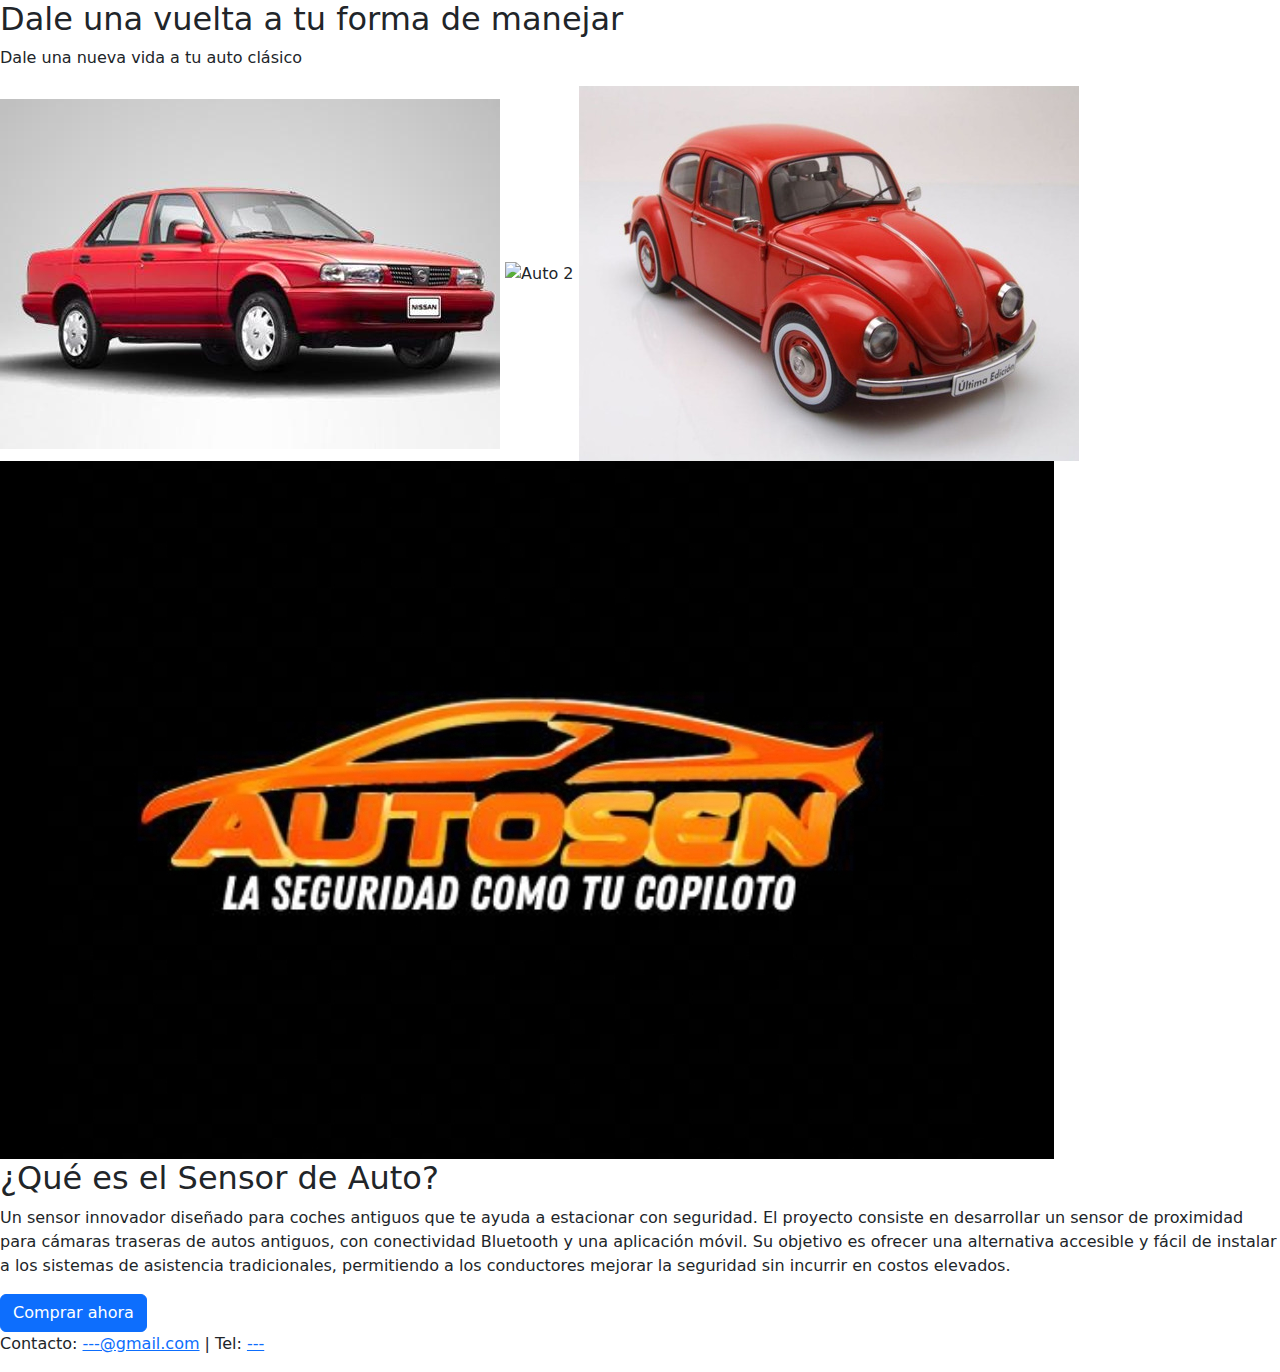
==== index.html @ a49fe0a7 "Rename Index.html to index.html" ====
<!DOCTYPE html>
<html lang="es">
<head>
    <meta charset="UTF-8">
    <meta name="viewport" content="width=device-width, initial-scale=1.0">
    <title>Sensor de Auto - Inicio</title>
    <link rel="stylesheet" href="/CSS/styles.css">
    <link href="https://cdn.jsdelivr.net/npm/bootstrap@5.3.0/dist/css/bootstrap.min.css" rel="stylesheet">
    <link href="https://fonts.googleapis.com/css2?family=Poppins:wght@300;400;600&display=swap" rel="stylesheet">
</head>
<body>
    <header>
        <div class="titulo-container">
            <h2>Dale una vuelta a tu forma de manejar</h2>
            <p>Dale una nueva vida a tu auto clásico</p>
        </div>
    
        <div class="autos-container">
            <img src="/Public/Images/Tsuru.jpg" alt="Auto 1">
            <img src="/Public/Images/ChevyPop.jpg" alt="Auto 2">
            <img src="/Public/Images/Vocho.jpg" alt="Auto 3">
        </div>
    
        <div class="logo-container">
            <img src="/Public/Images/LOGO.jpg" alt="Logo" class="logo">
        </div>
    </header>

    <section>
        <h2>¿Qué es el Sensor de Auto?</h2>
        <p>
            Un sensor innovador diseñado para coches antiguos que te ayuda a estacionar con seguridad. El proyecto consiste en desarrollar un
            sensor de proximidad para cámaras traseras de autos antiguos, con conectividad Bluetooth y una aplicación móvil. Su objetivo es ofrecer una
            alternativa accesible y fácil de instalar a los sistemas de asistencia tradicionales, permitiendo a los conductores mejorar la
            seguridad sin incurrir en costos elevados.
        </p>
        <a href="/compra" class="btn btn-primary">Comprar ahora</a>
    </section>

    <footer class="footer-container">
        <div class="footer-content">
            <p>Contacto: <a href="mailto:---@gmail.com">---@gmail.com</a> | Tel: <a href="tel:---">---</a></p>
        </div>
    </footer>
</body>
</html>
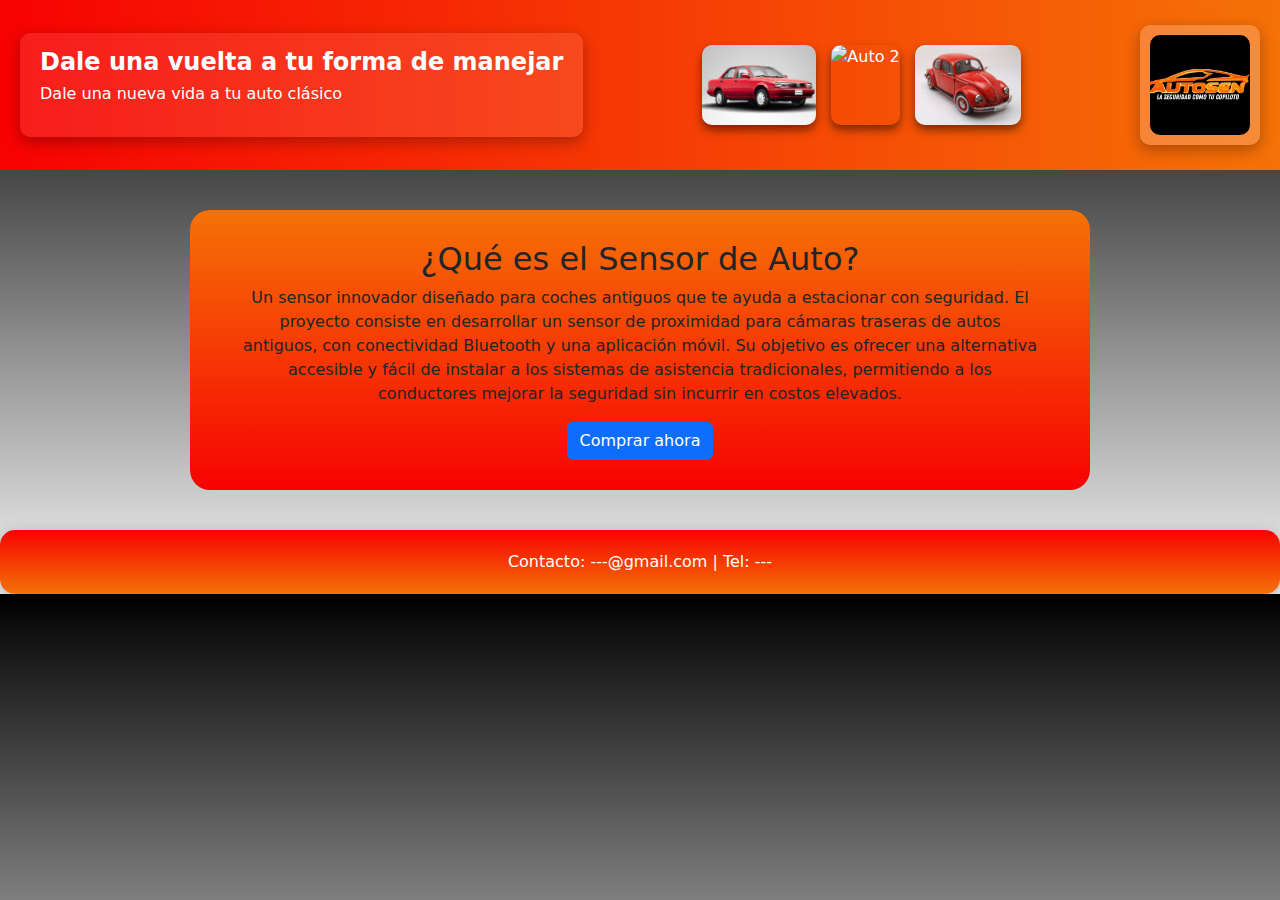
==== commit baf3905a: "Resuelto marge" ====
--- a/index.html
+++ b/index.html
@@ -4,7 +4,7 @@
     <meta charset="UTF-8">
     <meta name="viewport" content="width=device-width, initial-scale=1.0">
     <title>Sensor de Auto - Inicio</title>
-    <link rel="stylesheet" href="/CSS/styles.css">
+    <link rel="stylesheet" href="/Public/CSS/styles.css">
     <link href="https://cdn.jsdelivr.net/npm/bootstrap@5.3.0/dist/css/bootstrap.min.css" rel="stylesheet">
     <link href="https://fonts.googleapis.com/css2?family=Poppins:wght@300;400;600&display=swap" rel="stylesheet">
 </head>
--- a/Public/CSS/styles.css
+++ b/Public/CSS/styles.css
@@ -0,0 +1,143 @@
+/* ====== ESTILOS GENERALES ====== */
+body {
+    background: linear-gradient(to bottom, black, whitesmoke);
+    font-family: 'Poppins', sans-serif;
+    color: white;
+    margin: 0;
+    padding: 0;
+}
+
+/* ====== ESTILOS DEL HEADER ====== */
+header {
+    background: linear-gradient(to right, rgb(247, 2, 2), rgb(245, 114, 7));
+    color: #fff;
+    display: flex;
+    align-items: center;
+    justify-content: space-around;
+    padding: 20px;
+    position: relative;
+    overflow: hidden;
+}
+
+/* ====== ESTILOS DEL CONTENEDOR DEL TÍTULO ====== */
+.titulo-container {
+    display: flex;
+    flex-direction: column;
+    justify-content: center;
+    align-items: flex-start;
+    padding: 15px 20px;
+    background: rgba(255, 255, 255, 0.1);
+    border-radius: 10px;
+    box-shadow: 0 5px 15px rgba(0, 0, 0, 0.3);
+}
+
+.titulo-container h2 {
+    font-size: 24px;
+    font-weight: bold;
+    margin: 0;
+}
+
+.titulo-container p {
+    font-size: 16px;
+    margin-top: 5px;
+}
+
+/* ====== ESTILOS DEL CONTENEDOR DE AUTOS ====== */
+.autos-container {
+    display: flex;
+    align-items: center;
+    justify-content: center;
+    gap: 15px;
+    padding: 25px;
+    flex-grow: 1;
+}
+
+.autos-container img {
+    height: 80px;
+    border-radius: 10px;
+    box-shadow: 0 5px 10px rgba(0, 0, 0, 0.5);
+    transition: transform 0.3s ease;
+}
+
+.autos-container img:hover {
+    transform: scale(1.1);
+}
+
+/* ====== ESTILOS DEL LOGO ====== */
+.logo-container {
+    display: flex;
+    align-items: center;
+    justify-content: center;
+    background: rgba(255, 255, 255, 0.2);
+    padding: 10px;
+    border-radius: 10px;
+    box-shadow: 0 5px 15px rgba(0, 0, 0, 0.3);
+    transition: transform 0.3s ease, box-shadow 0.3s ease;
+    width: 120px;
+    height: 120px;
+}
+
+.logo-container:hover {
+    transform: scale(1.1);
+    box-shadow: 0 8px 20px rgba(0, 0, 0, 0.5);
+}
+
+.logo-container img {
+    width: 100%;
+    height: 100%;
+    object-fit: cover;
+    border-radius: 10px;
+}
+
+/* ====== ESTILOS DE LA SECCIÓN ====== */
+section {
+    text-align: center;
+    padding: 30px 50px;
+    background: linear-gradient(to top, rgb(247, 2, 2), rgb(245, 114, 7));
+    border-radius: 20px;
+    width: 80%;
+    max-width: 900px;
+    margin: 40px auto;
+    font-weight: 400;
+}
+
+/* ====== ESTILOS DEL FORMULARIO ====== */
+.mb-3 {
+    padding-left: 90px;
+    padding-right: 90px;
+}
+
+/* ====== ESTILOS DEL FOOTER ====== */
+.footer-container {
+    background: linear-gradient(to bottom, rgb(247, 2, 2), rgb(245, 114, 7));
+    color: white;
+    text-align: center;
+    padding: 20px;
+    font-size: 16px;
+    border-radius: 15px;
+    margin: auto;
+    box-shadow: 0 5px 15px rgba(0, 0, 0, 0.3);
+}
+
+.footer-content {
+    display: flex;
+    flex-direction: column;
+    align-items: center;
+}
+
+.footer-content p {
+    margin: 0;
+    font-size: 16px;
+}
+
+.footer-content a {
+    color: white;
+    text-decoration: none;
+    font-weight: 500;
+    transition: color 0.3s ease;
+}
+
+.footer-content a:hover {
+    color: black;
+    text-decoration: underline;
+}